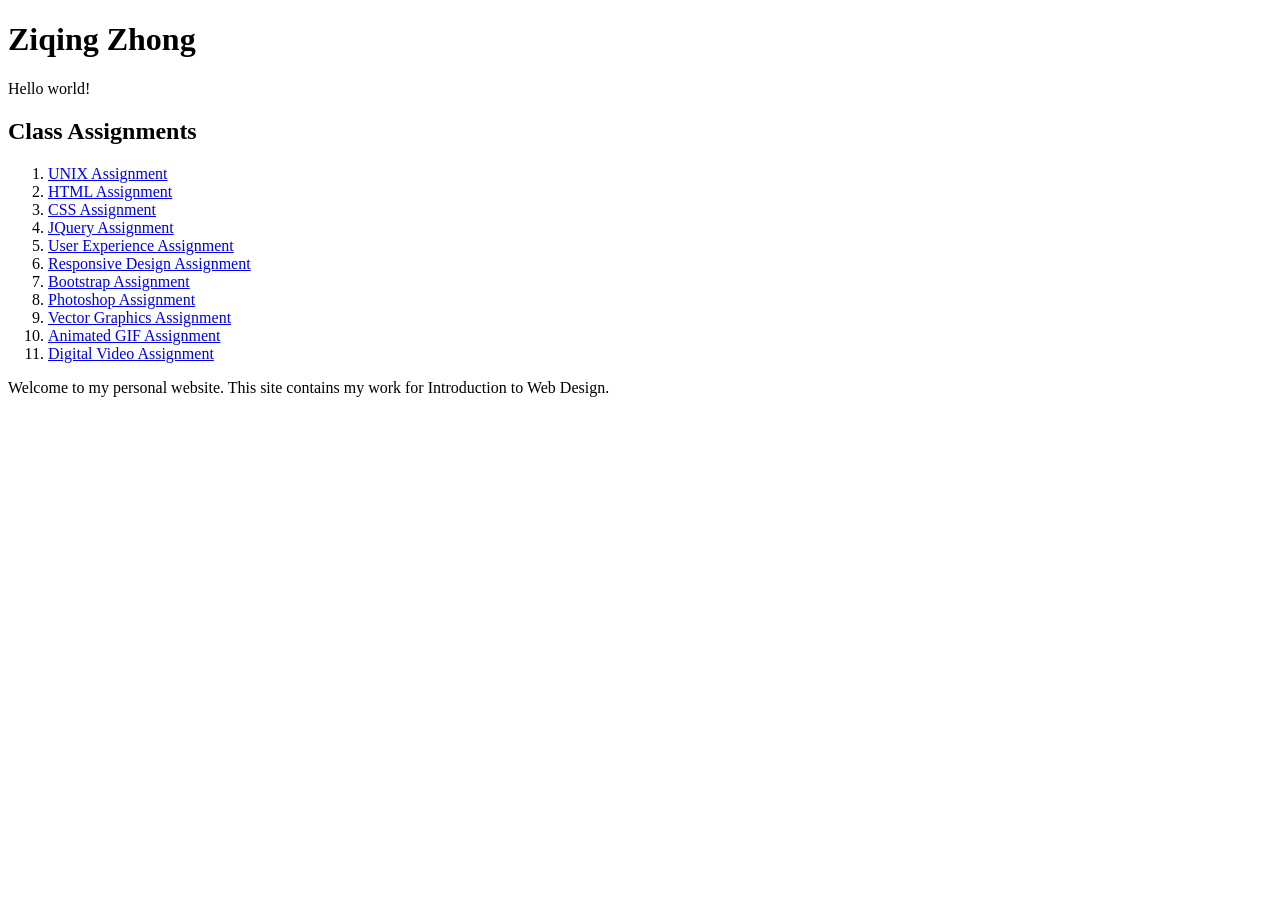
==== index.html @ ef9f5efa "Complete HTML about me website" ====
<!DOCTYPE html>
<html lang="en">
  <head>
    <meta charset="utf-8" />
    <title>Ziqing Zhong</title>
  </head>
  <body>
    <h1>Ziqing Zhong</h1>
    <p>Hello world!</p>

    <h2>Class Assignments</h2>
    <ol>
      <li><a href="index.html">UNIX Assignment</a></li>
      <li><a href="about_me.html">HTML Assignment</a></li>
      <li><a href="index.html">CSS Assignment</a></li>
      <li><a href="topic_of_interest.html">JQuery Assignment</a></li>
      <li><a href="user_experience_design.html">User Experience Assignment</a></li>
      <li><a href="index.html">Responsive Design Assignment</a></li>
      <li><a href="professional_site.html">Bootstrap Assignment</a></li>
      <li><a href="photoshop.html">Photoshop Assignment</a></li>
      <li><a href="vector_graphics.html">Vector Graphics Assignment</a></li>
      <li><a href="animated_gif.html">Animated GIF Assignment</a></li>
      <li><a href="video.html">Digital Video Assignment</a></li>
    </ol>

    <p>
      Welcome to my personal website. This site contains my work for
      Introduction to Web Design.
    </p>
  </body>
</html>
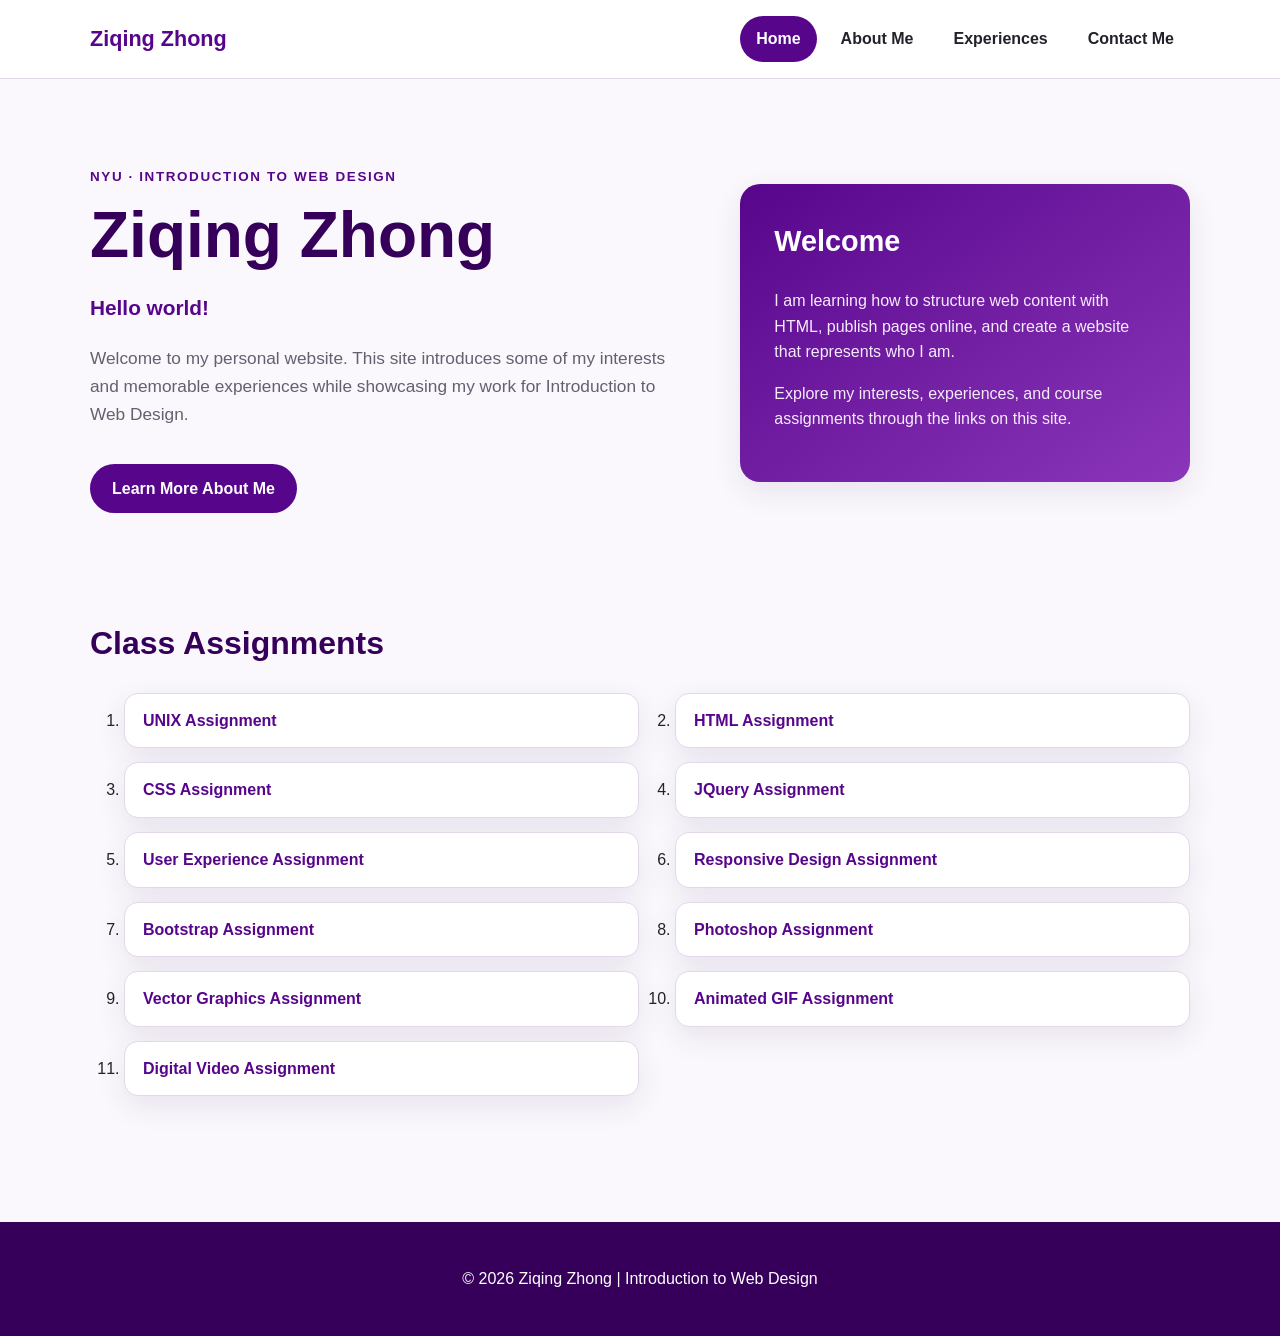
==== commit 433e2b13: "Complete HTML website with styling and contact page" ====
--- a/index.html
+++ b/index.html
@@ -3,29 +3,77 @@
   <head>
     <meta charset="utf-8" />
     <title>Ziqing Zhong</title>
+    <link rel="stylesheet" href="styles.css" />
   </head>
+
   <body>
-    <h1>Ziqing Zhong</h1>
-    <p>Hello world!</p>
+    <header class="site-header">
+      <div class="container nav-wrap">
+        <a class="site-name" href="index.html">Ziqing Zhong</a>
 
-    <h2>Class Assignments</h2>
-    <ol>
-      <li><a href="index.html">UNIX Assignment</a></li>
-      <li><a href="about_me.html">HTML Assignment</a></li>
-      <li><a href="index.html">CSS Assignment</a></li>
-      <li><a href="topic_of_interest.html">JQuery Assignment</a></li>
-      <li><a href="user_experience_design.html">User Experience Assignment</a></li>
-      <li><a href="index.html">Responsive Design Assignment</a></li>
-      <li><a href="professional_site.html">Bootstrap Assignment</a></li>
-      <li><a href="photoshop.html">Photoshop Assignment</a></li>
-      <li><a href="vector_graphics.html">Vector Graphics Assignment</a></li>
-      <li><a href="animated_gif.html">Animated GIF Assignment</a></li>
-      <li><a href="video.html">Digital Video Assignment</a></li>
-    </ol>
+        <nav aria-label="Main navigation">
+          <ul class="nav-links">
+            <li><a class="active" href="index.html">Home</a></li>
+            <li><a href="about_me.html">About Me</a></li>
+            <li><a href="more_about_me.html">Experiences</a></li>
+            <li><a href="contact.html">Contact Me</a></li>
+          </ul>
+        </nav>
+      </div>
+    </header>
 
-    <p>
-      Welcome to my personal website. This site contains my work for
-      Introduction to Web Design.
-    </p>
+    <main>
+      <section class="container hero">
+        <div>
+          <p class="eyebrow">NYU · Introduction to Web Design</p>
+          <h1>Ziqing Zhong</h1>
+          <p class="hello-world">Hello world!</p>
+
+          <p class="intro">
+            Welcome to my personal website. This site introduces some of my
+            interests and memorable experiences while showcasing my work for
+            Introduction to Web Design.
+          </p>
+
+          <a class="button" href="about_me.html">Learn More About Me</a>
+        </div>
+
+        <aside class="hero-card">
+          <h2>Welcome</h2>
+          <p>
+            I am learning how to structure web content with HTML, publish pages
+            online, and create a website that represents who I am.
+          </p>
+          <p>
+            Explore my interests, experiences, and course assignments through
+            the links on this site.
+          </p>
+        </aside>
+      </section>
+
+      <section class="container assignments">
+        <h2 class="section-title">Class Assignments</h2>
+
+        <ol class="assignment-list">
+          <li><a href="index.html">UNIX Assignment</a></li>
+          <li><a href="about_me.html">HTML Assignment</a></li>
+          <li><a href="index.html">CSS Assignment</a></li>
+          <li><a href="topic_of_interest.html">JQuery Assignment</a></li>
+          <li><a href="user_experience_design.html">User Experience Assignment</a></li>
+          <li><a href="index.html">Responsive Design Assignment</a></li>
+          <li><a href="professional_site.html">Bootstrap Assignment</a></li>
+          <li><a href="photoshop.html">Photoshop Assignment</a></li>
+          <li><a href="vector_graphics.html">Vector Graphics Assignment</a></li>
+          <li><a href="animated_gif.html">Animated GIF Assignment</a></li>
+          <li><a href="video.html">Digital Video Assignment</a></li>
+        </ol>
+      </section>
+    </main>
+
+    <footer class="site-footer">
+      <div class="container">
+        <p>&copy; 2026 Ziqing Zhong | Introduction to Web Design</p>
+      </div>
+    </footer>
   </body>
 </html>
--- a/styles.css
+++ b/styles.css
@@ -0,0 +1,430 @@
+:root {
+  --nyu-purple: #57068c;
+  --nyu-light: #efe4f5;
+  --purple-dark: #36005a;
+  --pink-light: #f7e7f0;
+  --background: #faf8fc;
+  --text: #24212a;
+  --muted: #655f70;
+  --white: #ffffff;
+  --border: #e2d8ea;
+  --shadow: 0 10px 30px rgba(55, 6, 92, 0.09);
+  --radius: 20px;
+}
+
+* {
+  box-sizing: border-box;
+}
+
+html {
+  scroll-behavior: smooth;
+}
+
+body {
+  margin: 0;
+  font-family: Arial, Helvetica, sans-serif;
+  color: var(--text);
+  background: var(--background);
+  line-height: 1.6;
+}
+
+a {
+  color: var(--nyu-purple);
+}
+
+a:hover {
+  color: var(--purple-dark);
+}
+
+img {
+  display: block;
+  max-width: 100%;
+  height: auto;
+}
+
+.container {
+  width: min(1100px, 92%);
+  margin: 0 auto;
+}
+
+/* Header and navigation */
+
+.site-header {
+  background: var(--white);
+  border-bottom: 1px solid var(--border);
+  position: sticky;
+  top: 0;
+  z-index: 10;
+}
+
+.nav-wrap {
+  min-height: 78px;
+  display: flex;
+  align-items: center;
+  justify-content: space-between;
+  gap: 28px;
+}
+
+.site-name {
+  color: var(--nyu-purple);
+  font-size: 1.35rem;
+  font-weight: bold;
+  text-decoration: none;
+}
+
+.nav-links {
+  list-style: none;
+  display: flex;
+  flex-wrap: wrap;
+  gap: 8px;
+  padding: 0;
+  margin: 0;
+}
+
+.nav-links a {
+  display: block;
+  padding: 10px 16px;
+  border-radius: 999px;
+  color: var(--text);
+  text-decoration: none;
+  font-weight: bold;
+}
+
+.nav-links a:hover,
+.nav-links a.active {
+  background: var(--nyu-purple);
+  color: var(--white);
+}
+
+/* Home page */
+
+.hero {
+  display: grid;
+  grid-template-columns: 1.15fr 0.85fr;
+  align-items: center;
+  gap: 42px;
+  padding: 74px 0 58px;
+}
+
+.eyebrow {
+  color: var(--nyu-purple);
+  text-transform: uppercase;
+  font-weight: bold;
+  letter-spacing: 0.12em;
+  font-size: 0.84rem;
+}
+
+.hero h1 {
+  margin: 12px 0;
+  color: var(--purple-dark);
+  font-size: clamp(2.7rem, 5vw, 4.2rem);
+  line-height: 1.08;
+}
+
+.hello-world {
+  font-size: 1.3rem;
+  font-weight: bold;
+  color: var(--nyu-purple);
+}
+
+.intro {
+  max-width: 600px;
+  color: var(--muted);
+  font-size: 1.08rem;
+}
+
+.button {
+  display: inline-block;
+  margin-top: 18px;
+  padding: 12px 22px;
+  border-radius: 999px;
+  background: var(--nyu-purple);
+  color: var(--white);
+  text-decoration: none;
+  font-weight: bold;
+}
+
+.button:hover {
+  background: var(--purple-dark);
+  color: var(--white);
+}
+
+.hero-card {
+  background: linear-gradient(145deg, var(--nyu-purple), #8b36ba);
+  color: var(--white);
+  border-radius: var(--radius);
+  padding: 34px;
+  box-shadow: var(--shadow);
+}
+
+.hero-card h2 {
+  margin-top: 0;
+  font-size: 1.8rem;
+}
+
+.hero-card p {
+  color: #f6ecfc;
+}
+
+.assignments {
+  padding: 20px 0 70px;
+}
+
+.section-title {
+  color: var(--purple-dark);
+  font-size: 2rem;
+  margin-bottom: 24px;
+}
+
+.assignment-list {
+  display: grid;
+  grid-template-columns: repeat(2, minmax(250px, 1fr));
+  gap: 14px 36px;
+  padding-left: 34px;
+}
+
+.assignment-list li {
+  background: var(--white);
+  border: 1px solid var(--border);
+  border-radius: 14px;
+  padding: 14px 18px;
+  box-shadow: var(--shadow);
+}
+
+.assignment-list a {
+  font-weight: bold;
+  text-decoration: none;
+}
+
+/* Interior pages */
+
+.page-banner {
+  background: linear-gradient(135deg, var(--nyu-light), var(--pink-light));
+  padding: 56px 0;
+  margin-bottom: 42px;
+}
+
+.page-banner h1 {
+  color: var(--purple-dark);
+  font-size: clamp(2.2rem, 4vw, 3.3rem);
+  margin: 0 0 8px;
+}
+
+.page-banner p {
+  margin: 0;
+  color: var(--muted);
+}
+
+.content-grid {
+  display: grid;
+  gap: 30px;
+  margin-bottom: 54px;
+}
+
+.content-card {
+  background: var(--white);
+  border: 1px solid var(--border);
+  border-radius: var(--radius);
+  padding: 32px;
+  box-shadow: var(--shadow);
+}
+
+.content-card h2 {
+  margin-top: 0;
+  color: var(--nyu-purple);
+}
+
+.photo-grid {
+  display: grid;
+  grid-template-columns: repeat(2, minmax(240px, 1fr));
+  gap: 22px;
+  margin-top: 24px;
+}
+
+figure {
+  margin: 0;
+}
+
+figure img {
+  width: 100%;
+  aspect-ratio: 4 / 3;
+  object-fit: cover;
+  border-radius: 16px;
+}
+
+figcaption {
+  margin-top: 8px;
+  color: var(--muted);
+  font-size: 0.94rem;
+}
+
+.experience-grid {
+  display: grid;
+  grid-template-columns: repeat(2, minmax(260px, 1fr));
+  gap: 28px;
+}
+
+.experience {
+  background: #fcf8fe;
+  border-radius: 16px;
+  padding: 22px;
+}
+
+.experience h3 {
+  margin-top: 0;
+  color: var(--purple-dark);
+}
+
+/* Contact page */
+
+.contact-layout {
+  display: grid;
+  grid-template-columns: 0.8fr 1.2fr;
+  gap: 30px;
+  margin-bottom: 54px;
+}
+
+.contact-note {
+  background: var(--nyu-purple);
+  color: var(--white);
+  border-radius: var(--radius);
+  padding: 30px;
+}
+
+.contact-note h2 {
+  margin-top: 0;
+}
+
+.contact-note a {
+  color: var(--white);
+}
+
+.contact-form {
+  background: var(--white);
+  border: 1px solid var(--border);
+  border-radius: var(--radius);
+  padding: 30px;
+  box-shadow: var(--shadow);
+}
+
+.form-group {
+  margin-bottom: 20px;
+}
+
+label {
+  display: block;
+  margin-bottom: 7px;
+  font-weight: bold;
+  color: var(--purple-dark);
+}
+
+input,
+textarea {
+  width: 100%;
+  padding: 12px 14px;
+  font: inherit;
+  border: 1px solid #cdbddd;
+  border-radius: 10px;
+}
+
+input:focus,
+textarea:focus {
+  outline: 2px solid var(--nyu-purple);
+  border-color: var(--nyu-purple);
+}
+
+textarea {
+  min-height: 150px;
+  resize: vertical;
+}
+
+button {
+  border: none;
+  border-radius: 999px;
+  padding: 12px 22px;
+  background: var(--nyu-purple);
+  color: var(--white);
+  font: inherit;
+  font-weight: bold;
+  cursor: pointer;
+}
+
+button:hover {
+  background: var(--purple-dark);
+}
+
+.small-note {
+  color: var(--muted);
+  font-size: 0.92rem;
+}
+
+/* Footer */
+
+.site-footer {
+  margin-top: 40px;
+  padding: 28px 0;
+  background: var(--purple-dark);
+  color: var(--white);
+  text-align: center;
+}
+
+.site-footer a {
+  color: var(--white);
+}
+
+/* Mobile layout */
+
+@media (max-width: 760px) {
+  .nav-wrap,
+  .nav-links {
+    flex-direction: column;
+    align-items: flex-start;
+  }
+
+  .nav-wrap {
+    padding: 18px 0;
+  }
+
+  .hero,
+  .contact-layout,
+  .experience-grid,
+  .photo-grid,
+  .assignment-list {
+    grid-template-columns: 1fr;
+  }
+
+  .hero {
+    padding-top: 44px;
+  }
+}
+```css
+/* Contact page logo */
+
+.contact-banner {
+  display: flex;
+  align-items: center;
+  justify-content: space-between;
+  gap: 32px;
+}
+
+.nyu-logo {
+  width: 130px;
+  height: 130px;
+  object-fit: contain;
+  background: #ffffff;
+  border-radius: 16px;
+  padding: 10px;
+  box-shadow: var(--shadow);
+}
+
+@media (max-width: 760px) {
+  .contact-banner {
+    flex-direction: column;
+    align-items: flex-start;
+  }
+
+  .nyu-logo {
+    width: 110px;
+    height: 110px;
+  }
+}
